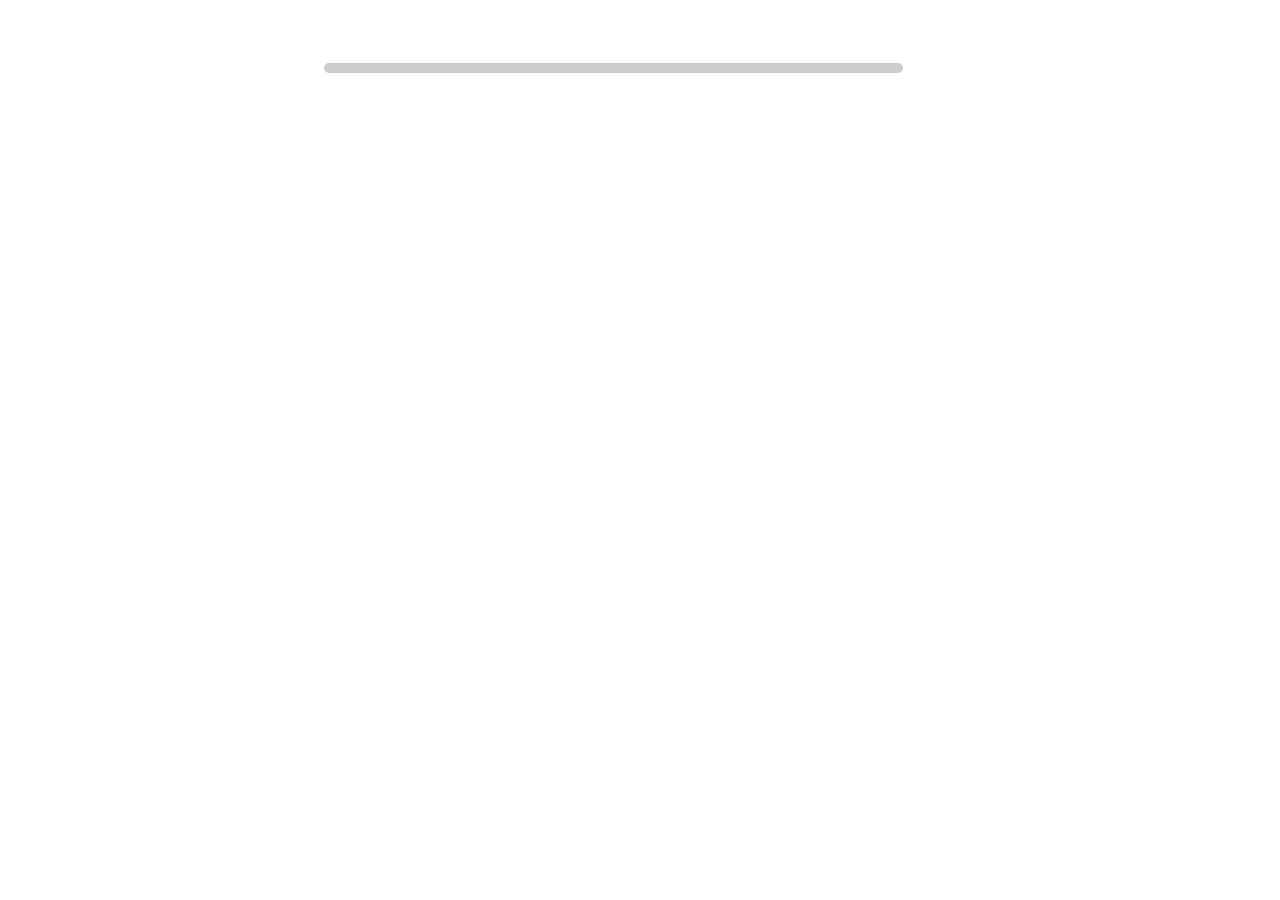
==== weather-leonie/src/main/resources/META-INF/resources/index.html @ 1b53bddf "Added saturday and sunday" ====
<!DOCTYPE html>
<html lang="en">
<head>
    <meta charset="UTF-8">
    <title>Wetter</title>
    <style>
        body{
            font-family: Arial;
            font-size: 140%;
            color: #ffffff;
            background-repeat: no-repeat;
            background-size: 100%;
            -moz-background-size: cover;
            -webkit-background-size: cover;
        }
        .weather{
            background-color: rgba(100,100,100,0.5);
            border: 5px solid #cdcdcd;
            border-radius: 15px;
            width: 45%;
            margin-left: 25%;
            margin-right: auto;
            margin-top: 5%;
        }
        h1{
            text-align: center;
        }
        #date{
            float: right;
            margin-top: -15%;
            margin-right: 2%;
        }
        #sun{
            text-align: center;
        }
        #weatherIcon{
            margin-left: 10%;
            margin-top: -2%;
        }
        .temp{
            margin-top: -18%;
            text-align: center;
        }
        #temperature{
            font-weight: bold;
            font-size: 120%;
        }
        #minMaxTemp{
            margin-top: -3%;
        }
        .informations{
            margin-left: 5%;
            margin-top: 3%;
        }

        hr{
            color: #ffffff;
        }

        .forecast{
            margin-left: 5%;
        }

        #fDate1{
            font-size: 70%;
            margin-bottom: 0%;
            padding-bottom: 0%;
            margin-left: 5%;
        }
        #fDate2{
            font-size: 70%;
            margin-bottom: 0%;
            padding-bottom: 0%;
            margin-left: 7%;
        }
        #fDate3{
            font-size: 70%;
            margin-bottom: 0%;
            padding-bottom: 0%;
            margin-left: 11%;
        }
        #fIcon1{
            margin-top: -2%;
            margin-left: 7%;
            margin-bottom: 0%;
        }
        #fIcon2{
            margin-top: -2.5%;
            margin-left: 9%;
            margin-bottom: 0%;
        }
        #fIcon3{
            margin-top: -3.5%;
            margin-left: 17%;
            margin-bottom: 0%;
        }
        #fTemp1{
            font-size: 70%;
            margin-top: -2%;
            margin-bottom: 2%;
        }
        #fTemp2{
            font-size: 70%;
            margin-top: -2.5%;
        }
        #fTemp3{
            font-size: 70%;
            margin-top: -5%;
        }

        .first{
            margin-left: 5%;
        }
        .second{
            margin-top: -13.2%;
            margin-left: 35%;
        }
        .third{
            margin-top: -13.5%;
            margin-left: 65%;
        }
    </style>
    <script src="https://code.jquery.com/jquery-3.5.0.js"></script>
    <script type="text/javascript">
        var city = "Leonding";
        var days = 4;
        var sysDate = new Date();

        $.ajax({
           type: "GET",
           url: "http://localhost:8080/openweather?city=" + city,
           dataType: "json",
           success: function (data) {
                //alert(JSON.stringify(data));
                var keys = Object.keys(data);
                //alert(keys);
                var currentDate = new Date();
                currentDate.setTime(sysDate.getTime() + data["timezone"]*1000 + sysDate.getTimezoneOffset()*60000);

                var sunrise = new Date(data["sys"]["sunrise"] * 1000 + data["timezone"]*1000 + sysDate.getTimezoneOffset()*60000);
                var sunset = new Date(data["sys"]["sunset"] * 1000 + data["timezone"]*1000 + sysDate.getTimezoneOffset()*60000);

                var icon = document.createElement("img");

                if(data["rain"] != null){
                    document.body.style.backgroundImage = "url('images/rain.jpg')";
                }else if (data["weather"]["0"]["main"] == "Clouds"){
                    document.body.style.backgroundImage = "url('images/clouds.jpg')";
                }else if(currentDate.getHours() >= 19 && currentDate.getHours() < 21 || currentDate.getHours() >= 5 && currentDate.getHours() < 7){
                    document.body.style.backgroundImage = "url('images/twilight.jpg')";
                }else if(currentDate.getHours() >= 21 || currentDate.getHours() < 5){
                    document.body.style.backgroundImage = "url('images/night.jpg')";
                }else if(currentDate.getHours() >= 7 || currentDate.getHours() <19){
                    document.body.style.backgroundImage = "url('images/day.jpg')";
                }

                document.getElementById("city").innerHTML = data["name"];
                document.getElementById("date").innerHTML = currentDate.toLocaleDateString();

                sunrise = leadingZero(sunrise);
                sunset = leadingZero(sunset);

                document.getElementById("sun").innerHTML = "Sonnenaufgang: " + sunrise
                    + "&nbsp; &nbsp; &nbsp; &nbsp; &nbsp; &nbsp; Sonnenuntergang: " + sunset;

                //Icons: https://openweathermap.org/weather-conditions
                icon.src = "http://openweathermap.org/img/w/" + data["weather"]["0"]["icon"] + ".png";
                icon.width = 100;
                document.getElementById("weatherIcon").appendChild(icon);

                var mainTemp = Math.round(data["main"]["temp"]);

                document.getElementById("temperature").innerHTML = mainTemp + "°C";
                document.getElementById("minMaxTemp").innerHTML = "min. " + Math.round(data["main"]["temp_min"]) + "°C"
                    + "&nbsp; &nbsp; max. " + Math.round(data["main"]["temp_max"]) + "°C";
                document.getElementById("humidity").innerHTML = "Luftfeuchtigkeit: " + data["main"]["humidity"] + " %";
                document.getElementById("visibility").innerHTML = "Sichtweite: " + data["visibility"] + " m";
                document.getElementById("windspeed").innerHTML = "Windgeschwindigkeit: " + data["wind"]["speed"] + " m/s";
           }
        });

        $.ajax({
            type: "GET",
            url: "http://localhost:8080/openweather/forecast?city=" + city + "&days=" + days,
            dataType: "json",
            success: function (data) {
                var date;
                var weekday = "";
                var icon;

                for(var i = 1; i <= days; i++){
                    date = new Date(data["list"][i]["sunrise"]*1000 + data["city"]["timezone"]*1000 + sysDate.getTimezoneOffset()*60000);

                    var day = date.toDateString().split(" ");

                    if(day[0] == "Mon"){
                        weekday = "Montag";
                    }else if(day[0] == "Tue"){
                        weekday = "Dienstag";
                    }else if(day[0] == "Wed"){
                        weekday = "Mittwoch";
                    }else if(day[0] == "Thu"){
                        weekday = "Donnerstag";
                    }else if(day[0] == "Fri"){
                        weekday = "Freitag";
                    }else if(day[0] == "Sat"){
                        weekday = "Samstag";
                    }else if(day[0] == "Sun"){
                        weekday = "Sunday";
                    }

                    document.getElementById("fDate" + i).innerHTML = weekday;

                    icon = document.createElement("img");
                    icon.src = "http://openweathermap.org/img/w/" + data["list"]["" + i]["weather"]["0"]["icon"] + ".png";
                    icon.width = 50;
                    document.getElementById("fIcon" + i).appendChild(icon);

                    document.getElementById("fTemp" + i).innerHTML = Math.round(data["list"]["" + i]["temp"]["min"]) + "°C - "
                        + Math.round(data["list"]["" + i]["temp"]["max"]) + "°C";
                }


            }
        });

        function leadingZero(time) {
            if(time.getHours() < 10){
                if(time.getMinutes() < 10){
                    time = "0" + time.getHours() + ":0" + time.getMinutes();
                }else{
                    time = "0" + time.getHours() + ":" + time.getMinutes();
                }
            }else{
                if(time.getMinutes() < 10){
                    time = time.getHours() + ":0" + time.getMinutes();
                }else{
                    time = time.getHours() + ":" + time.getMinutes();
                }
            }
            return time;
        }
    </script>
</head>
<body>
    <div class="weather">
        <h1 id="city"></h1>
        <p id="date"></p>
        <p id="koordinates"></p>
        <p id="sun">
        <p id="weatherIcon"></p>
        <div class="temp">
            <p id="temperature"></p>
            <p id="minMaxTemp"></p>
        </div>
        <div class="informations">
            <p id="humidity"></p>
            <p id="visibility"></p>
            <p id="windspeed"></p>
        </div>
        <hr>
        <div class="forecast">
            <div class="first">
                <p id="fDate1"></p>
                <p id="fIcon1"></p>
                <p id="fTemp1"></p>
            </div>
            <div class="second">
                <p id="fDate2"></p>
                <p id="fIcon2"></p>
                <p id="fTemp2"></p>
            </div>
            <div class="third">
                <p id="fDate3"></p>
                <p id="fIcon3"></p>
                <p id="fTemp3"></p>
            </div>
        </div>
    </div>
</body>
</html>
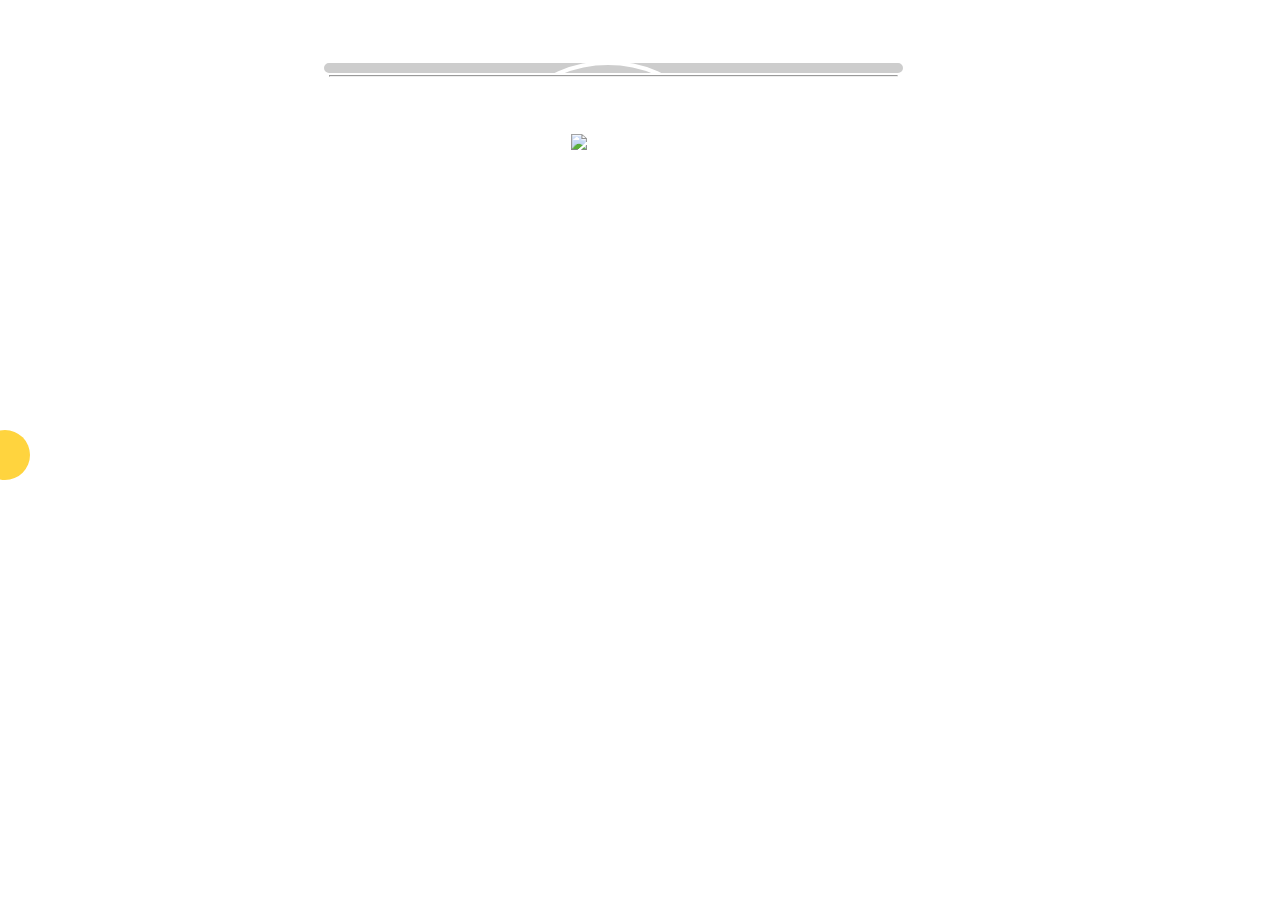
==== commit 46b4d4d1: "Added position of sun" ====
--- a/weather-leonie/src/main/resources/META-INF/resources/index.html
+++ b/weather-leonie/src/main/resources/META-INF/resources/index.html
@@ -30,6 +30,38 @@
             margin-top: -15%;
             margin-right: 2%;
         }
+
+        .sun-container {
+            width: 300px;
+            height: 150px;
+            margin-right: auto;
+            margin-left: auto;
+            margin-top: -10%;
+            overflow: hidden;
+        }
+
+        .sunPos {
+            margin: 20px;
+            padding-top: calc(100% - 40px);
+            border-radius: 80%;
+            border: 4px solid #ffffff;
+        }
+        .sunPos:before {
+            content: "";
+            position: absolute;
+            top: calc(50% - 20px);
+            left: -20px;
+            width: 50px;
+            height: 50px;
+            background: #ffd43e;
+            border-radius: 100%;
+        }
+        #sunIcon{
+            width: 15%;
+            display: block;
+            margin: -10% auto -7%;
+        }
+
         #sun{
             text-align: center;
         }
@@ -141,6 +173,10 @@
                 var sunset = new Date(data["sys"]["sunset"] * 1000 + data["timezone"]*1000 + sysDate.getTimezoneOffset()*60000);
 
                 var icon = document.createElement("img");
+
+                var x = 90;
+                var y = 40;
+                var sun = document.querySelector('.sunPos');
 
                 if(data["rain"] != null){
                     document.body.style.backgroundImage = "url('images/rain.jpg')";
@@ -154,8 +190,26 @@
                     document.body.style.backgroundImage = "url('images/day.jpg')";
                 }
 
+               if(currentDate.getHours() >= 0 && currentDate.getHours() <5){
+                   x = 0;
+               }else if(currentDate.getHours() >= 5 && currentDate.getHours() < 7){
+                   x = 22.5;
+               }else if(currentDate.getHours() >= 7 && currentDate.getHours() < 11){
+                   x = 67.5;
+               }else if(currentDate.getHours() >= 11 && currentDate.getHours() < 13){
+                   x = 90;
+               }else if(currentDate.getHours() >= 13 && currentDate.getHours() < 19){
+                   x = 112.5;
+               }else if(currentDate.getHours() >=19 && currentDate.getHours() < 21){
+                   x = 157.5;
+               }else if(currentDate.getHours() >=21 && currentDate.getHours() <= 23){
+                   x = 180;
+               }
+
                 document.getElementById("city").innerHTML = data["name"];
                 document.getElementById("date").innerHTML = currentDate.toLocaleDateString();
+
+                sun.style.transform="rotateX("+y+"deg) rotate("+x+"deg)";
 
                 sunrise = leadingZero(sunrise);
                 sunset = leadingZero(sunset);
@@ -247,6 +301,11 @@
         <h1 id="city"></h1>
         <p id="date"></p>
         <p id="koordinates"></p>
+        <div class="sun-container">
+            <div class="sunPos">
+            </div>
+        </div>
+        <img id="sunIcon" src="http://openweathermap.org/img/w/01d.png">
         <p id="sun">
         <p id="weatherIcon"></p>
         <div class="temp">
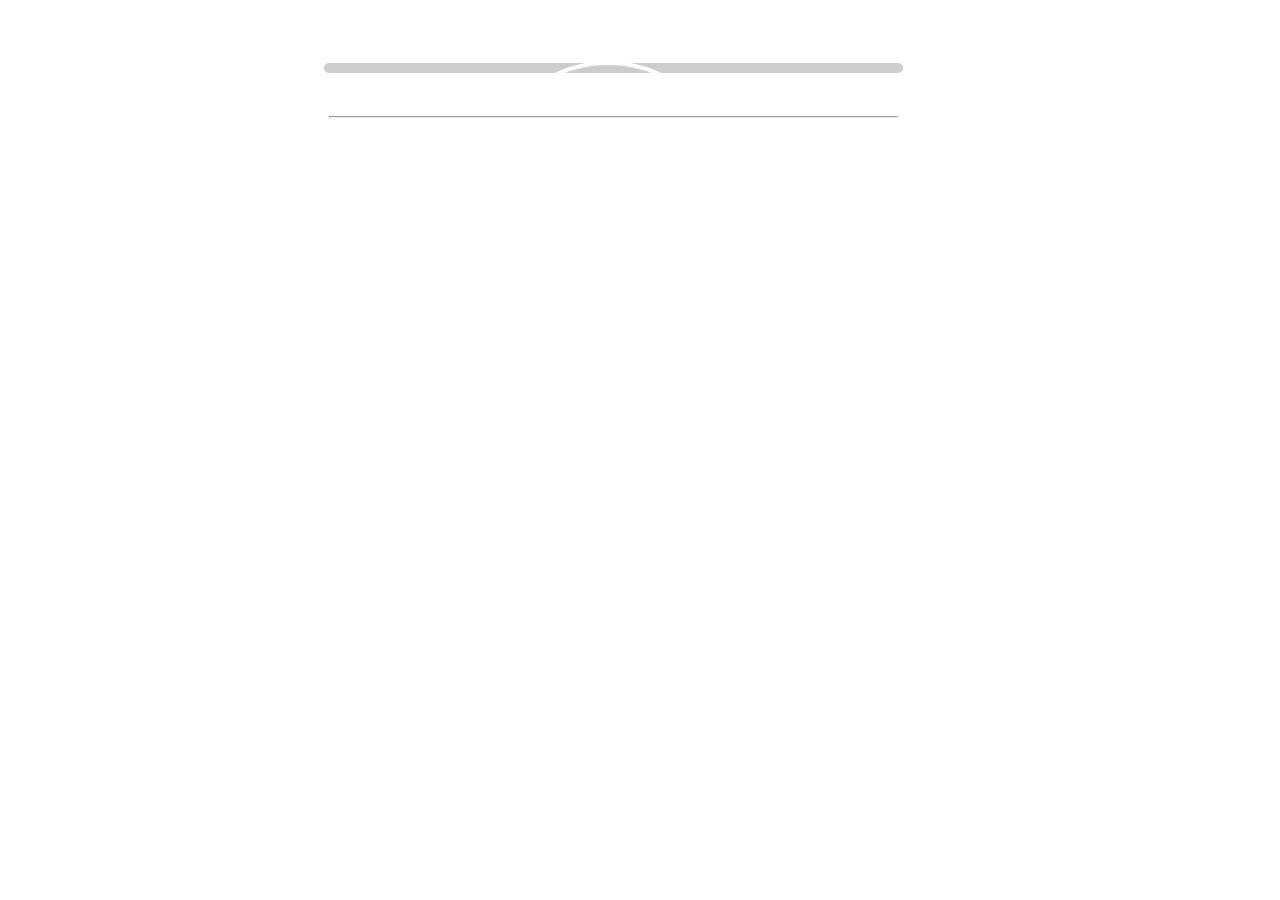
==== commit e601914c: "Use sunicon for sun position" ====
--- a/weather-leonie/src/main/resources/META-INF/resources/index.html
+++ b/weather-leonie/src/main/resources/META-INF/resources/index.html
@@ -53,13 +53,10 @@
             left: -20px;
             width: 50px;
             height: 50px;
-            background: #ffd43e;
+            background-image: url("http://openweathermap.org/img/w/01d.png");
+            background-size: 180%;
+            background-position: center;
             border-radius: 100%;
-        }
-        #sunIcon{
-            width: 15%;
-            display: block;
-            margin: -10% auto -7%;
         }
 
         #sun{
@@ -112,51 +109,54 @@
             margin-left: 11%;
         }
         #fIcon1{
-            margin-top: -2%;
-            margin-left: 7%;
-            margin-bottom: 0%;
+            margin-top: 0px;
+            margin-left: 32px;
+            margin-bottom: 0px;
         }
         #fIcon2{
-            margin-top: -2.5%;
-            margin-left: 9%;
-            margin-bottom: 0%;
+            margin-top: -2.5px;
+            margin-left: 35px;
+            margin-bottom: 0px;
         }
         #fIcon3{
-            margin-top: -3.5%;
-            margin-left: 17%;
-            margin-bottom: 0%;
+            margin-top: -3.5px;
+            margin-left: 30px;
+            margin-bottom: 0px;
         }
         #fTemp1{
             font-size: 70%;
             margin-top: -2%;
             margin-bottom: 2%;
+            margin-left: 17px;
         }
         #fTemp2{
             font-size: 70%;
             margin-top: -2.5%;
+            margin-left: 17px;
         }
         #fTemp3{
             font-size: 70%;
             margin-top: -5%;
+            margin-left: 15px;
         }
 
         .first{
             margin-left: 5%;
         }
         .second{
-            margin-top: -13.2%;
+            margin-top: -95px;
             margin-left: 35%;
         }
         .third{
-            margin-top: -13.5%;
+            margin-top: -93px;
             margin-left: 65%;
         }
     </style>
     <script src="https://code.jquery.com/jquery-3.5.0.js"></script>
     <script type="text/javascript">
-        var city = "Leonding";
-        var days = 4;
-        var sysDate = new Date();
+        const city = "Leonding";
+        const days = 4;
+        const sysDate = new Date();
 
         $.ajax({
            type: "GET",
@@ -164,31 +164,31 @@
            dataType: "json",
            success: function (data) {
                 //alert(JSON.stringify(data));
-                var keys = Object.keys(data);
-                //alert(keys);
-                var currentDate = new Date();
-                currentDate.setTime(sysDate.getTime() + data["timezone"]*1000 + sysDate.getTimezoneOffset()*60000);
-
-                var sunrise = new Date(data["sys"]["sunrise"] * 1000 + data["timezone"]*1000 + sysDate.getTimezoneOffset()*60000);
-                var sunset = new Date(data["sys"]["sunset"] * 1000 + data["timezone"]*1000 + sysDate.getTimezoneOffset()*60000);
-
-                var icon = document.createElement("img");
-
-                var x = 90;
-                var y = 40;
-                var sun = document.querySelector('.sunPos');
-
-                if(data["rain"] != null){
+               const keys = Object.keys(data);
+               //alert(keys);
+               const currentDate = new Date();
+               currentDate.setTime(sysDate.getTime() + data["timezone"]*1000 + sysDate.getTimezoneOffset()*60000);
+
+               let sunrise = new Date(data["sys"]["sunrise"] * 1000 + data["timezone"] * 1000 + sysDate.getTimezoneOffset() * 60000);
+               let sunset = new Date(data["sys"]["sunset"] * 1000 + data["timezone"] * 1000 + sysDate.getTimezoneOffset() * 60000);
+
+               const icon = document.createElement("img");
+
+               let x = 90;
+               const y = 40;
+               const sun = document.querySelector('.sunPos');
+
+               if(data["rain"] != null){
                     document.body.style.backgroundImage = "url('images/rain.jpg')";
-                }else if (data["weather"]["0"]["main"] == "Clouds"){
+               }else if (data["weather"]["0"]["main"] == "Clouds"){
                     document.body.style.backgroundImage = "url('images/clouds.jpg')";
-                }else if(currentDate.getHours() >= 19 && currentDate.getHours() < 21 || currentDate.getHours() >= 5 && currentDate.getHours() < 7){
+               }else if(currentDate.getHours() >= 19 && currentDate.getHours() < 21 || currentDate.getHours() >= 5 && currentDate.getHours() < 7){
                     document.body.style.backgroundImage = "url('images/twilight.jpg')";
-                }else if(currentDate.getHours() >= 21 || currentDate.getHours() < 5){
+               }else if(currentDate.getHours() >= 21 || currentDate.getHours() < 5){
                     document.body.style.backgroundImage = "url('images/night.jpg')";
-                }else if(currentDate.getHours() >= 7 || currentDate.getHours() <19){
+               }else if(currentDate.getHours() >= 7 || currentDate.getHours() <19){
                     document.body.style.backgroundImage = "url('images/day.jpg')";
-                }
+               }
 
                if(currentDate.getHours() >= 0 && currentDate.getHours() <5){
                    x = 0;
@@ -207,22 +207,22 @@
                }
 
                 document.getElementById("city").innerHTML = data["name"];
-                document.getElementById("date").innerHTML = currentDate.toLocaleDateString();
+                document.getElementById("date").innerHTML = currentDate.getDate() + " " +  currentDate.toLocaleString('default', {month: 'long'});
 
                 sun.style.transform="rotateX("+y+"deg) rotate("+x+"deg)";
 
                 sunrise = leadingZero(sunrise);
                 sunset = leadingZero(sunset);
 
-                document.getElementById("sun").innerHTML = "Sonnenaufgang: " + sunrise
-                    + "&nbsp; &nbsp; &nbsp; &nbsp; &nbsp; &nbsp; Sonnenuntergang: " + sunset;
+                document.getElementById("sun").innerHTML = sunrise + "&nbsp; &nbsp; &nbsp; &nbsp; &nbsp; &nbsp; "
+                    + "&nbsp; &nbsp; &nbsp; &nbsp; &nbsp; &nbsp; &nbsp; &nbsp; &nbsp; &nbsp; &nbsp;" + sunset;
 
                 //Icons: https://openweathermap.org/weather-conditions
                 icon.src = "http://openweathermap.org/img/w/" + data["weather"]["0"]["icon"] + ".png";
                 icon.width = 100;
                 document.getElementById("weatherIcon").appendChild(icon);
 
-                var mainTemp = Math.round(data["main"]["temp"]);
+                const mainTemp = Math.round(data["main"]["temp"]);
 
                 document.getElementById("temperature").innerHTML = mainTemp + "°C";
                 document.getElementById("minMaxTemp").innerHTML = "min. " + Math.round(data["main"]["temp_min"]) + "°C"
@@ -238,14 +238,14 @@
             url: "http://localhost:8080/openweather/forecast?city=" + city + "&days=" + days,
             dataType: "json",
             success: function (data) {
-                var date;
-                var weekday = "";
-                var icon;
-
-                for(var i = 1; i <= days; i++){
+                let date;
+                let weekday = "";
+                let icon;
+
+                for(let i = 1; i <= days; i++){
                     date = new Date(data["list"][i]["sunrise"]*1000 + data["city"]["timezone"]*1000 + sysDate.getTimezoneOffset()*60000);
 
-                    var day = date.toDateString().split(" ");
+                    const day = date.toDateString().split(" ");
 
                     if(day[0] == "Mon"){
                         weekday = "Montag";
@@ -305,7 +305,6 @@
             <div class="sunPos">
             </div>
         </div>
-        <img id="sunIcon" src="http://openweathermap.org/img/w/01d.png">
         <p id="sun">
         <p id="weatherIcon"></p>
         <div class="temp">
